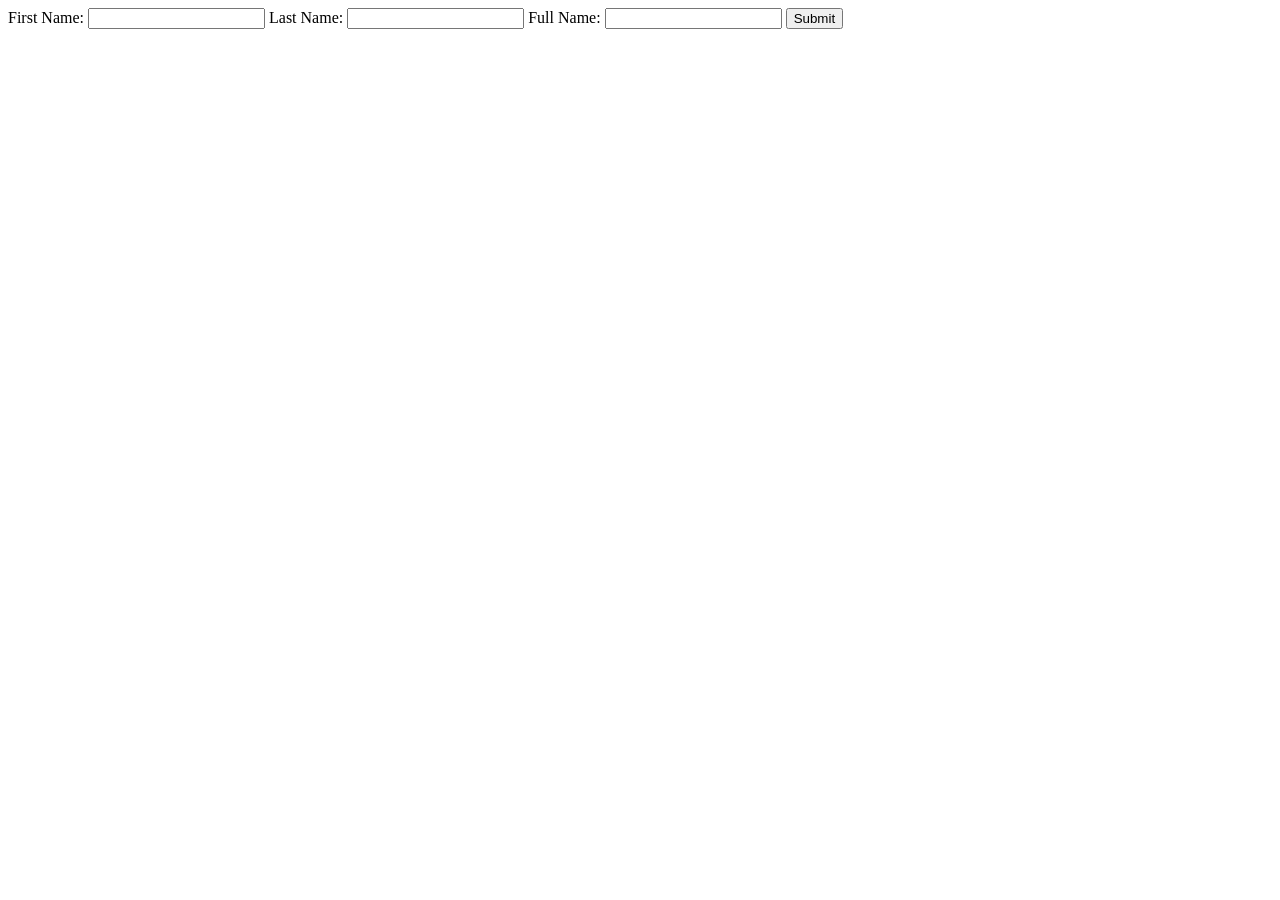
==== index.html @ 4456ca39 "Update and rename clientpage1.html to index.html" ====
<!DOCTYPE html>
<html lang="en">
<head>
    <meta charset="UTF-8">
    <meta name="viewport" content="width=device-width, initial-scale=1.0">
    <link rel="stylesheet" href="styles.css">
    <title>Document</title>
</head>
<body>
    <!--Main form for last name and first name-->
    <!--Redirects to the clientpage2.html using the get method which puts input in URL-->
    <form action="clientpage2.html" method="get">
        <!--Both inputs are required so that all three textboxes will have a value-->
        <!--First name textbox-->
        <label for="first-name">First Name:</label>
        <input type="text" name="first-name" id="first-name" required>
        <!--Last name textbox-->
        <label for="last-name">Last Name:</label>
        <input type="text" name="last-name" id="last-name" required>
        <!--A text box which will contain the users full name and has the readonly attribute-->
        <!--to prevent the user from editing directly-->
        <label for="full-name">Full Name:</label>
        <input type="text" name="full-name" id="full-name" readonly>

        <input type="submit">
        
    </form>
    <script src="main.js"></script>
</body>
</html>
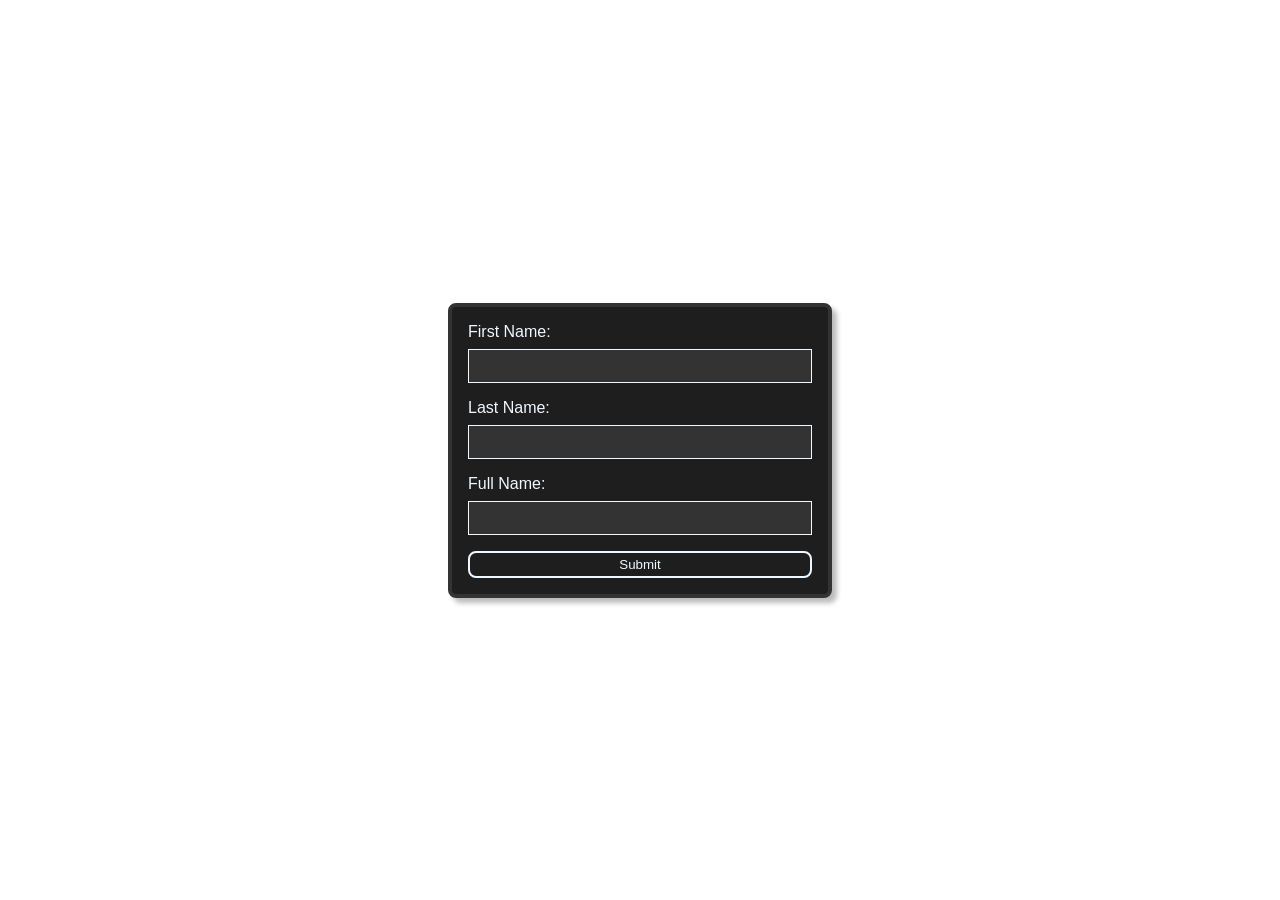
==== commit 38a3f188: "Update and rename clientpage1.html to index.html" ====
--- a/index.html
+++ b/index.html
@@ -3,8 +3,10 @@
 <head>
     <meta charset="UTF-8">
     <meta name="viewport" content="width=device-width, initial-scale=1.0">
+    <!--External CSS is the same for each page-->
     <link rel="stylesheet" href="styles.css">
-    <title>Document</title>
+
+    <title>Client Form</title>
 </head>
 <body>
     <!--Main form for last name and first name-->
@@ -12,19 +14,29 @@
     <form action="clientpage2.html" method="get">
         <!--Both inputs are required so that all three textboxes will have a value-->
         <!--First name textbox-->
-        <label for="first-name">First Name:</label>
-        <input type="text" name="first-name" id="first-name" required>
+        <div>
+            <label for="first-name">First Name:</label>
+            <br>
+            <input type="text" name="first-name" id="first-name" required>
+        </div>
         <!--Last name textbox-->
-        <label for="last-name">Last Name:</label>
-        <input type="text" name="last-name" id="last-name" required>
+        <div>
+            <label for="last-name">Last Name:</label>
+            <br>
+            <input type="text" name="last-name" id="last-name" required>
+        </div>
         <!--A text box which will contain the users full name and has the readonly attribute-->
         <!--to prevent the user from editing directly-->
-        <label for="full-name">Full Name:</label>
-        <input type="text" name="full-name" id="full-name" readonly>
-
-        <input type="submit">
-        
+        <div>
+            <label for="full-name">Full Name:</label>
+            <br>
+            <input type="text" name="full-name" id="full-name" readonly>
+        </div>
+        <!--Submit button to allow for users to click-->
+        <input type="submit" id="input-submit-btn">
     </form>
-    <script src="main.js"></script>
+    <!--External javascript file which differs from the clientpage2.js file.-->
+    <!--Used mostly to retreive information on this page-->
+    <script src="clientpage1.js"></script>
 </body>
 </html>
--- a/styles.css
+++ b/styles.css
@@ -0,0 +1,117 @@
+
+/*Reset the documents elements to no margin, no padding, and a box-sizing of border-box*/
+* {
+    margin: 0;
+    padding: 0;
+    box-sizing: border-box;
+}
+
+body {
+    /*Assign the width and height to the width and height of the current viewport*/
+    height: 100vh;
+    width: 100vw;
+    /*Display flex to centre the div on both pages*/
+    display: flex;
+    justify-content: center;
+    align-items: center;
+    /*Set the default font to Arial on both pages*/
+    font-family: Arial, Helvetica, sans-serif;
+    
+}
+
+form {
+    /*Format the centre form so that it takes up 30% of the viewport width*/
+    width: 30vw;
+    /*Assign the background colour*/
+    background-color: #1E1E1E;
+    /*Assign the default colour of text to an off white*/
+    color: aliceblue;
+    /*Pad the inputs and labels for more whitespace*/
+    padding: 1rem;
+    /*Assign a radius of 0.5 relative units*/
+    border-radius: 0.5rem;
+    /*Assign a grey border*/
+    border: #333 solid 0.25rem;
+    /*Assign a shadow to the form*/
+    box-shadow: 5px 5px 5px#33333355;
+}
+
+/*Select the divs directly inside of the form*/
+form > div {
+    /*Space the top of the label and the bottom of the text input*/
+    margin-bottom: 1rem;
+    /*Ensure the div spans the width of the form*/
+    width: 100%;
+}
+
+/*Select the text input directly inside of the div and form*/
+form > div > input[type="text"] {
+    /*Assign a height of 50% higher than the font size*/
+    height: 1.5rem;
+    /*Assign the background colour to a grey*/
+    background-color: #333;
+    /*Use a small white border*/
+    border: 1px solid aliceblue;
+    /*Remove the outline*/
+    outline: none;
+    /*Assign a white colour for the text*/
+    color: aliceblue;
+    /*Pad around the text*/
+    padding: 1rem;
+    /*Ensure the text input spans the div*/
+    width: 100%;
+    /*Assign a little white space between the labels and corresponding inputs*/
+    margin-top: 0.5rem;
+}
+
+/*Select the submit button*/
+form input[type="submit"] {
+    /*Text colour of white*/
+    color: aliceblue;
+    /*No background*/
+    background: none;
+    /*Assign a small, white outline border w*/
+    border: solid 2px aliceblue;
+    /*Assign a border radius to this button*/
+    border-radius: 0.5rem;
+    /*Ensure the user's cursor turns into a pointer when they hover over it*/
+    cursor: pointer;
+    /*Apply an ease-in-out transition*/
+    transition: all 0.2s ease-in-out;
+    /*Ensure the width spans the form width*/
+    width: 100%;
+    /*Apply a padding of 0.25 relative units in the vertical direction*/
+    padding: 0.25rem 0;
+}
+
+
+/*Apply a hover effect to the submit button*/
+form input[type="submit"]:hover {
+    /*Assign a text colour similar to that of the form*/
+    color: #1E1E1E;
+    /*reapply a background colour of white*/
+    background-color: aliceblue;
+}
+
+/*Apply focus effects to the text input inside of the form*/
+form > div > input[type="text"]:focus {
+    color: #1E1E1E;
+    background-color: aliceblue;
+}
+
+/*Assign the following rules to the success message in the second page.*/
+.form-success-msg {
+    font-size: 1rem;
+    padding: 1rem;
+    background-color: #1E1E1E;
+    color: aliceblue; 
+    border: solid 5px #333;   
+    width: 60vw;
+    height: fit-content;
+}
+
+/*Apply a different colour to each of the dynamically updated variables to allow for easier grading*/
+.form-success-msg > span {
+    font-weight: bold;
+    color: aqua;
+}
